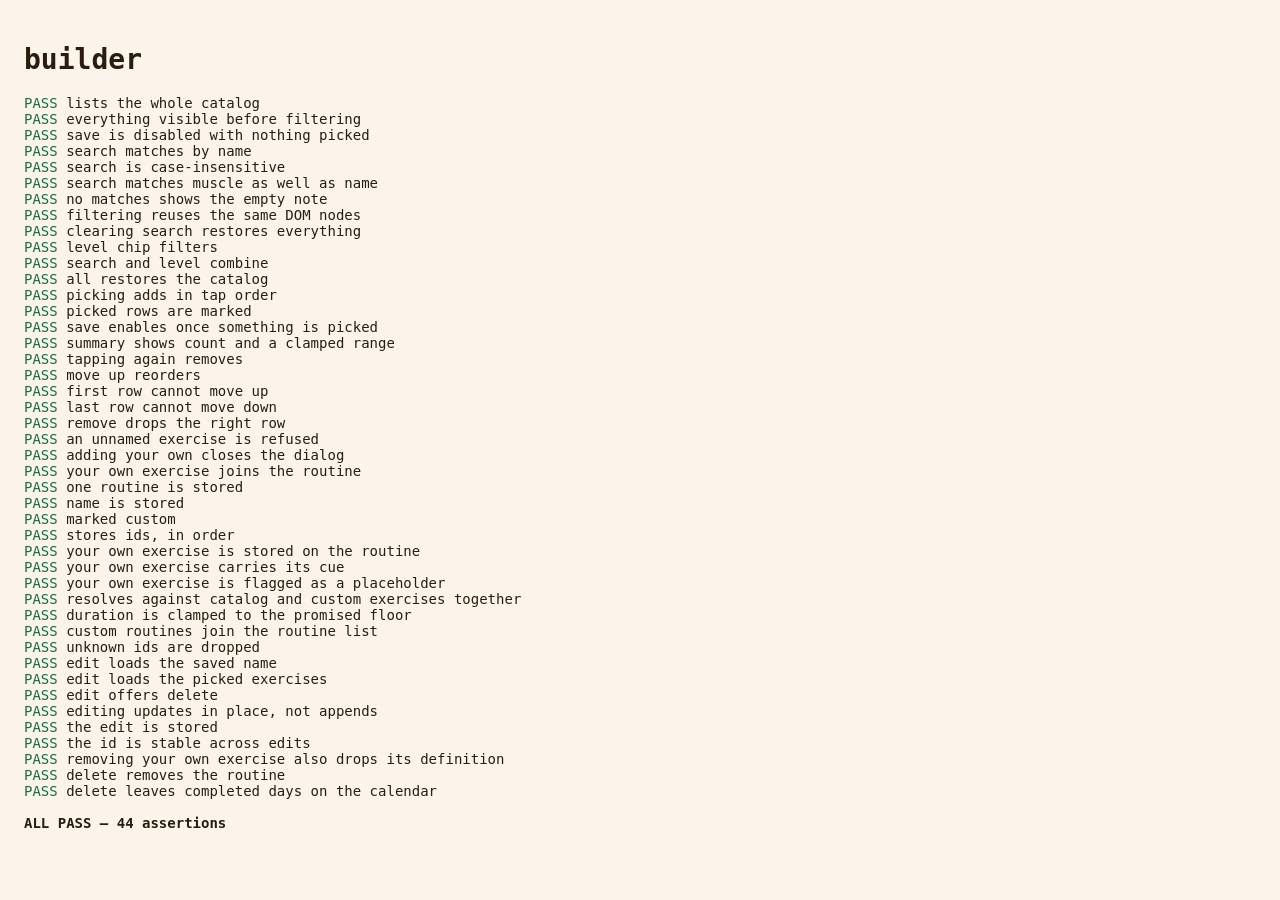
==== tests/builder.test.html @ 9b07cc27 "Build your own routine Search by name, or browse the list and pick — two ways in, because two kinds " ====
<!DOCTYPE html>
<html lang="en" data-theme="omnia">
<head>
<meta charset="utf-8">
<title>Omnia — builder tests</title>
<link rel="stylesheet" href="../app/assets/css/omnia.css">
<style>
  body { font: 14px ui-monospace, monospace; padding: 1.5rem; }
  .pass::before { content: "PASS  "; color: #1f6a42; }
  .fail::before { content: "FAIL  "; color: #8f2010; }
  .fail { color: #8f2010; }
  #summary { margin: 1rem 0 2rem; font-weight: 600; }
  #view { display: none; }        /* driven, not looked at */
</style>
</head>
<body>
<h1>builder</h1>
<div id="out"></div>
<div id="summary">running…</div>

<div id="view"></div>

<script type="module">
/*
  Drives the real builder against a fake catalog: clicks rows, types in the
  search box, adds a user-defined exercise, saves, and checks what landed in
  storage.

  The catalog is fabricated rather than fetched so the assertions are exact,
  and every exercise is a placeholder so no test run hits the image CDN.
*/

localStorage.removeItem('omnia.v1');

const results = [];
const ok = (name, condition, detail = '') => results.push({ name, condition, detail });

const store = await import('../app/assets/js/store.js');
const { renderBuilder } = await import('../app/assets/js/builder.js');
const { resolveRoutine, allRoutines } = await import('../app/assets/js/catalog.js');

/* ── Fixture ────────────────────────────────────────────────────────── */

const raw = [
  { id: 'Crunches',      name: 'Crunches',       level: 'beginner',     primary: ['abs'] },
  { id: 'Plank',         name: 'Plank',          level: 'beginner',     primary: ['abs'] },
  { id: 'Russian_Twist', name: 'Russian Twist',  level: 'intermediate', primary: ['abs'] },
  { id: 'Hanging_Pike',  name: 'Hanging Pike',   level: 'expert',       primary: ['abs'] },
  { id: 'Superman',      name: 'Superman',       level: 'beginner',     primary: ['lower back'] },
];

const exercises = raw.map((e) => ({
  ...e, images: [], instructions: [], placeholder: true,
  search: [e.name, e.level, ...e.primary].join(' ').toLowerCase(),
}));

const catalog = { exercises, byId: new Map(exercises.map((e) => [e.id, e])), builtin: [] };

const view = document.getElementById('view');
const $ = (sel) => view.querySelector(sel);
const rows = () => [...view.querySelectorAll('[data-add]')];
const visible = () => rows().filter((r) => !r.hidden);
const picked = () => [...view.querySelectorAll('.picked-row__name')].map((n) => n.textContent);

const type = (input, value) => {
  input.value = value;
  input.dispatchEvent(new Event('input', { bubbles: true }));
};

renderBuilder(view, catalog, null);

/* ── Browsing ───────────────────────────────────────────────────────── */

ok('lists the whole catalog', rows().length === 5, `${rows().length}`);
ok('everything visible before filtering', visible().length === 5, `${visible().length}`);
ok('save is disabled with nothing picked', $('#save').disabled === true);

/* ── Search ─────────────────────────────────────────────────────────── */

type($('#search'), 'plank');
ok('search matches by name', visible().length === 1 && visible()[0].dataset.add === 'Plank',
   visible().map((r) => r.dataset.add).join(','));

type($('#search'), 'PLANK');
ok('search is case-insensitive', visible().length === 1);

type($('#search'), 'lower back');
ok('search matches muscle as well as name',
   visible().length === 1 && visible()[0].dataset.add === 'Superman',
   visible().map((r) => r.dataset.add).join(','));

type($('#search'), 'zzzz');
ok('no matches shows the empty note', visible().length === 0 && $('#catalog-empty').hidden === false);

/* Filtering must hide rows, never rebuild them — rebuilding would tear down
   and re-create every <img>, which flickers on each keystroke. */
const firstRow = rows()[0];
type($('#search'), '');
ok('filtering reuses the same DOM nodes', rows()[0] === firstRow);
ok('clearing search restores everything', visible().length === 5);

/* ── Level chips ────────────────────────────────────────────────────── */

view.querySelector('[data-level="beginner"]').click();
ok('level chip filters', visible().length === 3, `${visible().length}`);

type($('#search'), 'plank');
ok('search and level combine', visible().length === 1 && visible()[0].dataset.add === 'Plank');

type($('#search'), '');
view.querySelector('[data-level="all"]').click();
ok('all restores the catalog', visible().length === 5);

/* ── Picking ────────────────────────────────────────────────────────── */

rows().find((r) => r.dataset.add === 'Plank').click();
rows().find((r) => r.dataset.add === 'Crunches').click();

ok('picking adds in tap order',
   JSON.stringify(picked()) === JSON.stringify(['Plank', 'Crunches']), picked().join(','));
ok('picked rows are marked',
   rows().find((r) => r.dataset.add === 'Plank').classList.contains('is-picked'));
ok('save enables once something is picked', $('#save').disabled === false);
ok('summary shows count and a clamped range',
   /2 exercises · 5–5 min/.test($('#summary').textContent), $('#summary').textContent);

rows().find((r) => r.dataset.add === 'Plank').click();
ok('tapping again removes',
   JSON.stringify(picked()) === JSON.stringify(['Crunches']), picked().join(','));
rows().find((r) => r.dataset.add === 'Plank').click();

/* ── Reordering ─────────────────────────────────────────────────────── */

view.querySelector('[data-move="1"][data-delta="-1"]').click();
ok('move up reorders',
   JSON.stringify(picked()) === JSON.stringify(['Plank', 'Crunches']), picked().join(','));

ok('first row cannot move up',
   view.querySelector('[data-move="0"][data-delta="-1"]').disabled === true);
ok('last row cannot move down',
   view.querySelector('[data-move="1"][data-delta="1"]').disabled === true);

view.querySelector('[data-remove="0"]').click();
ok('remove drops the right row',
   JSON.stringify(picked()) === JSON.stringify(['Crunches']), picked().join(','));

/* ── Your own exercise ──────────────────────────────────────────────── */

$('#add-own').click();
$('#own-name').value = '';
$('#own-save').click();
ok('an unnamed exercise is refused', $('#own-dialog').open === true);

$('#own-name').value = 'Dead Hang Tuck';
$('#own-cue').value = 'Knees to chest, slow.';
$('#own-save').click();

ok('adding your own closes the dialog', $('#own-dialog').open === false);
ok('your own exercise joins the routine',
   JSON.stringify(picked()) === JSON.stringify(['Crunches', 'Dead Hang Tuck']),
   picked().join(','));

/* ── Saving ─────────────────────────────────────────────────────────── */

type($('#routine-name'), 'Morning core');
$('#save').click();

const saved = store.getCustomRoutines();
ok('one routine is stored', saved.length === 1, `${saved.length}`);

const routine = saved[0];
ok('name is stored', routine.name === 'Morning core', routine.name);
ok('marked custom', routine.custom === true);
ok('stores ids, in order',
   routine.exercises.length === 2 && routine.exercises[0] === 'Crunches',
   JSON.stringify(routine.exercises));
ok('your own exercise is stored on the routine',
   routine.customExercises.length === 1 &&
   routine.customExercises[0].name === 'Dead Hang Tuck',
   JSON.stringify(routine.customExercises));
ok('your own exercise carries its cue',
   routine.customExercises[0].instructions[0] === 'Knees to chest, slow.');
ok('your own exercise is flagged as a placeholder',
   routine.customExercises[0].placeholder === true);

/* ── Resolution ─────────────────────────────────────────────────────── */

{
  const resolved = resolveRoutine(catalog.byId, routine);
  ok('resolves against catalog and custom exercises together',
     resolved.exercises.length === 2 &&
     resolved.exercises[0].name === 'Crunches' &&
     resolved.exercises[1].name === 'Dead Hang Tuck',
     resolved.exercises.map((e) => e.name).join(','));

  ok('duration is clamped to the promised floor',
     resolved.duration.low === 5 && resolved.duration.high === 5,
     JSON.stringify(resolved.duration));

  const merged = allRoutines(catalog);
  ok('custom routines join the routine list', merged.length === 1 && merged[0].custom === true);
}

/* Ids referencing a movement that no longer exists must be dropped, not
   rendered as a hole — a catalog rebuild can remove one under a saved
   routine's feet. */
{
  const stale = { ...routine, exercises: ['Crunches', 'No_Such_Exercise'] };
  const resolved = resolveRoutine(catalog.byId, stale);
  ok('unknown ids are dropped', resolved.exercises.length === 1,
     resolved.exercises.map((e) => e.name).join(','));
}

/* ── Editing ────────────────────────────────────────────────────────── */

{
  renderBuilder(view, catalog, routine.id);
  ok('edit loads the saved name', $('#routine-name').value === 'Morning core');
  ok('edit loads the picked exercises',
     JSON.stringify(picked()) === JSON.stringify(['Crunches', 'Dead Hang Tuck']),
     picked().join(','));
  ok('edit offers delete', $('#delete') !== null);

  rows().find((r) => r.dataset.add === 'Superman').click();
  $('#save').click();

  const after = store.getCustomRoutines();
  ok('editing updates in place, not appends', after.length === 1, `${after.length}`);
  ok('the edit is stored', after[0].exercises.length === 3, JSON.stringify(after[0].exercises));
  ok('the id is stable across edits', after[0].id === routine.id);
}

/* Removing a custom exercise must not leave it stored — otherwise it comes
   back the next time the routine is edited. */
{
  renderBuilder(view, catalog, routine.id);
  const ownIndex = picked().indexOf('Dead Hang Tuck');
  view.querySelector(`[data-remove="${ownIndex}"]`).click();
  $('#save').click();

  const after = store.getCustomRoutines()[0];
  ok('removing your own exercise also drops its definition',
     after.customExercises.length === 0, JSON.stringify(after.customExercises));
}

/* ── Deleting ───────────────────────────────────────────────────────── */

{
  const id = store.getCustomRoutines()[0].id;
  store.addSession({
    routineId: id, status: 'completed', intervalSeconds: 30,
    continuous: false, exercisesDone: 3, startedAt: new Date().toISOString(),
  });

  store.deleteCustomRoutine(id);
  ok('delete removes the routine', store.getCustomRoutines().length === 0);
  /* Deleting a routine must not repaint the calendar — those were days the
     user actually trained. */
  ok('delete leaves completed days on the calendar',
     store.dayStatus(store.localDate()) === 'green', store.dayStatus(store.localDate()));
}

/* ── Report ─────────────────────────────────────────────────────────── */

localStorage.removeItem('omnia.v1');

document.getElementById('out').innerHTML = results
  .map((r) => `<div class="${r.condition ? 'pass' : 'fail'}">${r.name}${
    r.condition ? '' : ` — got ${r.detail}`}</div>`)
  .join('');

const failed = results.filter((r) => !r.condition).length;
document.getElementById('summary').textContent =
  failed === 0 ? `ALL PASS — ${results.length} assertions`
               : `${failed} FAILED of ${results.length}`;
</script>
</body>
</html>
---- app/assets/css/omnia.css ----
/* ═══════════════════════════════════════════════════════════════════════
   Omnia
   Ported from Body-Shop's palette, which follows Dmitry Glukhovsky's site:
   a light serif wordmark on warm cream, brick accent, hairline rules, and
   small uppercase labels with wide tracking.

   Structure
     1. Themes            5. Rail & tabbar
     2. Primitives        6. Routines
     3. Shell             7. Player
     4. Typography        8. Calendar
   ═══════════════════════════════════════════════════════════════════════ */

/* ─── 1. Themes ─────────────────────────────────────────────────────────
   daisyUI 5 reads these variables, so defining them here is a complete
   theme — themes.css is not needed and is not loaded. */

[data-theme="omnia"] {
  color-scheme: light;

  --color-base-100: #f4ece0;      /* the one raised step: panels, inputs */
  --color-base-200: #faf4eb;      /* ground — warm cream */
  --color-base-300: #e4d9c9;      /* hairlines */
  --color-base-content: #2a1c0e;  /* dark warm brown */

  --color-primary: #a34a38;
  --color-primary-content: #faf4eb;
  --color-secondary: #7d6d5b;     /* warm grey — secondary text, structure */
  --color-secondary-content: #faf4eb;
  --color-accent: #8f3a29;        /* deepened brick, legible at body size */
  --color-accent-content: #faf4eb;
  --color-neutral: #e4d9c9;
  --color-neutral-content: #2a1c0e;

  --color-info: #7d6d5b;
  --color-info-content: #faf4eb;
  --color-success: #1f6a42;
  --color-success-content: #faf4eb;
  --color-warning: #9a6212;
  --color-warning-content: #faf4eb;
  --color-error: #8f2010;
  --color-error-content: #faf4eb;

  /* Calendar states. Pastel on purpose, and deliberately NOT the semantic
     colours above — those are tuned for contrast against a button, and at
     that saturation a month grid reads as an alarm. */
  --pastel-green: #b9d8bf;
  --pastel-green-ink: #1f5136;
  --pastel-yellow: #f0dda6;
  --pastel-yellow-ink: #6b4c12;
  --pastel-red: #efc0b4;
  --pastel-red-ink: #7d2b1a;
  --pastel-none: #ece4d8;

  /* The red the clock turns for the last five seconds. */
  --clock-urgent: #a3251a;

  --radius-selector: 0.35rem;
  --radius-field: 0.35rem;
  --radius-box: 0.5rem;
  --size-selector: 0.25rem;
  --size-field: 0.25rem;
  --border: 1px;
  --depth: 0;
  --noise: 0;
}

[data-theme="omnia-dark"] {
  color-scheme: dark;

  --color-base-100: #141922;
  --color-base-200: #0d1014;
  --color-base-300: #242b36;
  --color-base-content: #ede6db;

  --color-primary: #a34a38;
  --color-primary-content: #ede6db;
  --color-secondary: #7e8ca0;     /* cold slate */
  --color-secondary-content: #0d1014;
  --color-accent: #d97a63;        /* lifted brick */
  --color-accent-content: #0d1014;
  --color-neutral: #242b36;
  --color-neutral-content: #ede6db;

  --color-info: #7e8ca0;
  --color-info-content: #0d1014;
  --color-success: #5fd98a;
  --color-success-content: #0d1014;
  --color-warning: #f2a03f;
  --color-warning-content: #0d1014;
  --color-error: #f2745f;
  --color-error-content: #0d1014;

  /* Muted rather than lightened: the same pastels at full value glow on a
     near-black ground and pull the eye off the day numbers. */
  --pastel-green: #2e5b42;
  --pastel-green-ink: #bfe6cd;
  --pastel-yellow: #6b5526;
  --pastel-yellow-ink: #f3dfae;
  --pastel-red: #6d3227;
  --pastel-red-ink: #f2c4b8;
  --pastel-none: #1b212b;

  --clock-urgent: #f2745f;

  --radius-selector: 0.35rem;
  --radius-field: 0.35rem;
  --radius-box: 0.5rem;
  --size-selector: 0.25rem;
  --size-field: 0.25rem;
  --border: 1px;
  --depth: 0;
  --noise: 0;
}

/* ─── 2. Primitives ─────────────────────────────────────────────────── */

* { box-sizing: border-box; }

html { -webkit-text-size-adjust: 100%; }

body {
  margin: 0;
  min-height: 100dvh;               /* not 100vh — see CLAUDE.md, iOS Safari */
  background: var(--color-base-200);
  color: var(--color-base-content);
  font-family: "IBM Plex Sans", system-ui, -apple-system, sans-serif;
  font-size: 16px;                  /* < 16px makes iOS zoom on focus */
  line-height: 1.55;
  -webkit-font-smoothing: antialiased;
  overscroll-behavior-y: none;      /* no pull-to-refresh mid-plank */
}

img { max-width: 100%; height: auto; display: block; }

a { color: inherit; text-decoration: none; }

button, input, select { font: inherit; color: inherit; }

:focus-visible {
  outline: 2px solid var(--color-accent);
  outline-offset: 2px;
  border-radius: 2px;
}

.sr-only {
  position: absolute; width: 1px; height: 1px;
  padding: 0; margin: -1px; overflow: hidden;
  clip: rect(0 0 0 0); white-space: nowrap; border: 0;
}

.skip-link {
  position: absolute; left: 0.5rem; top: -3rem; z-index: 100;
  padding: 0.5rem 0.9rem;
  background: var(--color-base-100);
  border: 1px solid var(--color-base-300);
  transition: top 0.15s;
}
.skip-link:focus { top: 0.5rem; }

.loading { color: var(--color-secondary); padding: 2rem 0; }

/* Every interactive target clears 44px. Mobile is the primary surface here,
   not an adaptation, so this is a floor rather than a nicety. */
button, .rail__link, .tabbar__link, .routine-card, .cal__day {
  min-height: 44px;
}

/* ─── 3. Shell ──────────────────────────────────────────────────────── */

.app-shell {
  display: flex;
  flex-direction: column;
  min-height: 100dvh;
  max-width: 78rem;
  margin: 0 auto;
  /* Margins stay quiet — narrow gutters, nothing living in them. */
  padding:
    env(safe-area-inset-top) calc(1.25rem + env(safe-area-inset-right))
    0 calc(1.25rem + env(safe-area-inset-left));
}

.site-head { padding-top: 1.5rem; flex: none; }

.site-head__bar {
  display: flex;
  align-items: center;
  justify-content: space-between;
  gap: 1rem;
}

.theme-toggle {
  background: none;
  border: 1px solid color-mix(in srgb, var(--color-base-content) 18%, transparent);
  border-radius: 999px;
  width: 44px; height: 44px;
  cursor: pointer;
  color: var(--color-secondary);
  font-size: 1.1rem;
  line-height: 1;
  transition: color 0.15s, border-color 0.15s;
}
.theme-toggle:hover { color: var(--color-accent); border-color: var(--color-accent); }

/* The signature: a light serif at a viewport size with negative tracking. */
.wordmark {
  font-family: "Noto Serif", Georgia, serif;
  font-weight: 300;
  font-size: clamp(3rem, 13vw, 8.5rem);
  letter-spacing: -0.03em;
  line-height: 1.02;
  margin: 0.4rem 0 0;
  text-align: center;
}

.hero {
  margin: 1.1rem 0 0;
  border-top: 1px solid color-mix(in srgb, var(--color-base-content) 12%, transparent);
  border-bottom: 1px solid color-mix(in srgb, var(--color-base-content) 12%, transparent);
  padding: 0.9rem 0;
}
.hero img {
  width: 100%;
  max-height: 28vh;
  object-fit: cover;
  border-radius: var(--radius-box);
}

/* The artwork carries its own cream ground, which lands as a slab of light on
   a near-black page. Knocking it back keeps it part of the page rather than a
   window cut into it. */
[data-theme="omnia-dark"] .hero img { filter: brightness(0.8) saturate(0.9); }

.app-body {
  flex: 1 1 auto;
  display: grid;
  grid-template-columns: 1fr;
  gap: 1.5rem;
  padding: 1.5rem 0 0;
}

.view { min-width: 0; outline: none; }

.site-foot {
  flex: none;
  margin-top: 2.5rem;
  padding: 1rem 0 calc(1rem + env(safe-area-inset-bottom));
  border-top: 1px solid color-mix(in srgb, var(--color-base-content) 12%, transparent);
  color: var(--color-secondary);
  font-size: 0.78rem;
  letter-spacing: 0.02em;
}
.site-foot p { margin: 0; }

/* Phones get a tab bar, so the footer must clear it. */
@media (width < 60rem) {
  .site-foot { padding-bottom: calc(5.25rem + env(safe-area-inset-bottom)); }
}

@media (width >= 60rem) {
  .app-body { grid-template-columns: 12rem 1fr; gap: 2.5rem; }
  .site-head { padding-top: 2.25rem; }
}

/* Workout mode: the masthead and the rail step aside. Ten minutes of core
   work does not need a wordmark on screen, and on a phone the clock is
   worth every pixel it can get. */
body.is-playing .site-head,
body.is-playing .rail,
body.is-playing .tabbar,
body.is-playing .site-foot { display: none; }

body.is-playing .app-body { grid-template-columns: 1fr; padding-top: 0; }
body.is-playing .app-shell { padding-top: env(safe-area-inset-top); }

/* ─── 4. Typography ─────────────────────────────────────────────────── */

.type-label {
  font-size: 0.68rem;
  letter-spacing: 0.16em;
  text-transform: uppercase;
  color: var(--color-secondary);
  margin: 0;
  font-weight: 500;
}

.type-display {
  font-family: "Noto Serif", Georgia, serif;
  font-weight: 300;
  letter-spacing: -0.02em;
  line-height: 1.08;
  margin: 0;
}

.type-mono {
  font-family: "IBM Plex Mono", ui-monospace, monospace;
  font-variant-numeric: tabular-nums;
}

.type-quiet { color: var(--color-secondary); font-size: 0.82rem; }

.section-head {
  display: flex;
  align-items: baseline;
  justify-content: space-between;
  gap: 1rem;
  margin-bottom: 1.25rem;
  padding-bottom: 0.6rem;
  border-bottom: 1px solid color-mix(in srgb, var(--color-base-content) 12%, transparent);
}
.section-head h2 { font-size: clamp(1.5rem, 5vw, 2.1rem); }

/* ─── 5. Rail & tabbar ──────────────────────────────────────────────── */

.rail { display: none; }

@media (width >= 60rem) {
  .rail {
    display: flex;
    flex-direction: column;
    gap: 0.15rem;
    position: sticky;
    top: 1.25rem;
    align-self: start;
  }
  .rail__link {
    display: flex;
    align-items: baseline;
    gap: 0.6rem;
    padding: 0.55rem 0;
    border-bottom: 1px solid color-mix(in srgb, var(--color-base-content) 10%, transparent);
    color: var(--color-secondary);
    transition: color 0.15s;
  }
  .rail__link:hover { color: var(--color-base-content); }
  .rail__link.is-active { color: var(--color-accent); }
  .rail__num {
    font-family: "IBM Plex Mono", monospace;
    font-size: 0.7rem;
    letter-spacing: 0.08em;
  }
  .rail__label { font-size: 0.95rem; }
}

.tabbar {
  position: fixed;
  left: 0; right: 0; bottom: 0;
  z-index: 40;
  display: flex;
  background: color-mix(in srgb, var(--color-base-100) 92%, transparent);
  backdrop-filter: blur(12px);
  border-top: 1px solid color-mix(in srgb, var(--color-base-content) 12%, transparent);
  padding-bottom: env(safe-area-inset-bottom);
}
.tabbar__link {
  flex: 1;
  display: flex;
  flex-direction: column;
  align-items: center;
  justify-content: center;
  gap: 0.2rem;
  padding: 0.55rem 0.5rem;
  color: var(--color-secondary);
  font-size: 0.68rem;
  letter-spacing: 0.06em;
  text-transform: uppercase;
}
.tabbar__link.is-active { color: var(--color-accent); }
.tabbar__icon { width: 22px; height: 22px; }

@media (width >= 60rem) { .tabbar { display: none; } }

/* ─── 6. Routines ───────────────────────────────────────────────────── */

.routine-grid {
  display: grid;
  gap: 0.75rem;
  grid-template-columns: 1fr;
}
@media (width >= 40rem) {
  .routine-grid { grid-template-columns: repeat(2, 1fr); }
}
@media (width >= 75rem) {
  .routine-grid { grid-template-columns: repeat(3, 1fr); }
}

.routine-card {
  display: flex;
  flex-direction: column;
  gap: 0.3rem;
  width: 100%;
  text-align: left;
  padding: 1rem 1.1rem;
  background: var(--color-base-100);
  border: 1px solid color-mix(in srgb, var(--color-base-content) 12%, transparent);
  border-radius: var(--radius-box);
  cursor: pointer;
  transition: border-color 0.15s, transform 0.15s;
}
.routine-card:hover { border-color: var(--color-accent); }
.routine-card:active { transform: scale(0.99); }

.routine-card__top {
  display: flex; align-items: baseline; justify-content: space-between; gap: 0.75rem;
}
.routine-card__name {
  font-family: "Noto Serif", Georgia, serif;
  font-weight: 400;
  font-size: 1.35rem;
  letter-spacing: -0.01em;
}
.routine-card__meta {
  display: flex; gap: 0.5rem; align-items: center;
  color: var(--color-secondary); font-size: 0.78rem;
}
.routine-card__dot {
  width: 7px; height: 7px; border-radius: 999px;
  background: var(--pastel-green);
  box-shadow: 0 0 0 1px color-mix(in srgb, var(--pastel-green-ink) 45%, transparent);
}

.preview-layout {
  display: grid;
  grid-template-columns: 1fr;
  gap: 1.5rem;
  align-items: start;
}
@media (width >= 64rem) {
  /* The stopwatch sits beside the routine, and stays put while the list
     scrolls — it is the thing being previewed as much as the exercises are. */
  .preview-layout { grid-template-columns: minmax(0, 1fr) 20rem; gap: 2.5rem; }
  .preview-aside { position: sticky; top: 1.25rem; }
}

.ex-list { list-style: none; margin: 0; padding: 0; }

.ex-row {
  display: grid;
  grid-template-columns: 2rem 4.5rem 1fr;
  align-items: center;
  gap: 0.85rem;
  padding: 0.6rem 0;
  border-bottom: 1px solid color-mix(in srgb, var(--color-base-content) 10%, transparent);
}
.ex-row__num {
  font-family: "IBM Plex Mono", monospace;
  font-size: 0.72rem;
  color: var(--color-secondary);
}
.ex-row__thumb {
  width: 4.5rem; height: 3.4rem;
  object-fit: cover;
  border-radius: var(--radius-field);
  background: var(--color-base-100);
  border: 1px solid color-mix(in srgb, var(--color-base-content) 10%, transparent);
}
.ex-row__name { font-size: 0.95rem; }
.ex-row__sub { color: var(--color-secondary); font-size: 0.75rem; }

.panel {
  background: var(--color-base-100);
  border: 1px solid color-mix(in srgb, var(--color-base-content) 12%, transparent);
  border-radius: var(--radius-box);
  padding: 1.25rem;
}

.opt-row {
  display: flex; align-items: center; justify-content: space-between;
  gap: 1rem; padding: 0.7rem 0;
  border-top: 1px solid color-mix(in srgb, var(--color-base-content) 10%, transparent);
}

.seg {
  display: inline-flex;
  border: 1px solid color-mix(in srgb, var(--color-base-content) 20%, transparent);
  border-radius: var(--radius-field);
  overflow: hidden;
}
.seg button {
  background: none; border: 0; cursor: pointer;
  padding: 0.5rem 0.9rem;
  font-family: "IBM Plex Mono", monospace;
  font-size: 0.82rem;
  color: var(--color-secondary);
  transition: background 0.15s, color 0.15s;
}
.seg button[aria-pressed="true"] {
  background: var(--color-accent);
  color: var(--color-accent-content);
}

.btn-omnia {
  display: inline-flex; align-items: center; justify-content: center;
  gap: 0.5rem;
  width: 100%;
  padding: 0.85rem 1.25rem;
  background: var(--color-accent);
  color: var(--color-accent-content);
  border: 1px solid var(--color-accent);
  border-radius: var(--radius-field);
  cursor: pointer;
  font-size: 0.95rem;
  letter-spacing: 0.03em;
  transition: filter 0.15s, transform 0.1s;
}
.btn-omnia:hover { filter: brightness(1.08); }
.btn-omnia:active { transform: scale(0.99); }

.btn-ghost {
  background: none;
  color: var(--color-secondary);
  border: 1px solid color-mix(in srgb, var(--color-base-content) 20%, transparent);
}
.btn-ghost:hover { color: var(--color-base-content); border-color: var(--color-base-content); }

.back-link {
  display: inline-flex; align-items: center; gap: 0.4rem;
  color: var(--color-secondary); font-size: 0.8rem;
  margin-bottom: 0.75rem;
}
.back-link:hover { color: var(--color-accent); }

/* Drawn stand-in for movements the database has no photograph of. Reads as
   deliberate rather than broken, which a missing-image icon never does. */
.ph-card {
  display: flex; align-items: center; justify-content: center;
  background:
    repeating-linear-gradient(
      45deg,
      transparent 0 6px,
      color-mix(in srgb, var(--color-base-content) 6%, transparent) 6px 12px
    );
  color: var(--color-secondary);
  font-family: "IBM Plex Mono", monospace;
  font-size: 0.6rem;
  letter-spacing: 0.05em;
  text-align: center;
  border: 1px dashed color-mix(in srgb, var(--color-base-content) 25%, transparent);
  border-radius: var(--radius-field);
}

/* ─── 6b. Builder ───────────────────────────────────────────────────── */

.field {
  width: 100%;
  padding: 0.7rem 0.85rem;
  background: var(--color-base-100);
  border: 1px solid color-mix(in srgb, var(--color-base-content) 18%, transparent);
  border-radius: var(--radius-field);
  font-size: 1rem;                  /* < 16px makes iOS zoom the page on focus */
}
.field:focus { outline: 2px solid var(--color-accent); outline-offset: 1px; }

.field--name {
  font-family: "Noto Serif", Georgia, serif;
  font-size: clamp(1.25rem, 5vw, 1.75rem);
  font-weight: 300;
  margin-bottom: 1.25rem;
}

.search { position: relative; }
.search .field { padding-right: 2.75rem; }
.search__clear {
  position: absolute;
  right: 0.35rem; top: 50%;
  transform: translateY(-50%);
  width: 2rem; height: 2rem;
  min-height: 2rem;
  border: 0; border-radius: 999px;
  background: none;
  color: var(--color-secondary);
  cursor: pointer;
}
.search__clear:hover { color: var(--color-accent); }

.build-tools { display: grid; gap: 0.6rem; }

.chips { display: flex; flex-wrap: wrap; gap: 0.35rem; }
.chip {
  padding: 0.4rem 0.75rem;
  min-height: 36px;
  border-radius: 999px;
  border: 1px solid color-mix(in srgb, var(--color-base-content) 18%, transparent);
  background: none;
  color: var(--color-secondary);
  font-size: 0.72rem;
  letter-spacing: 0.06em;
  text-transform: uppercase;
  cursor: pointer;
}
.chip[aria-pressed="true"] {
  background: var(--color-accent);
  border-color: var(--color-accent);
  color: var(--color-accent-content);
}

.build-count { margin: 0.75rem 0 0.25rem; }

.build-layout { display: grid; grid-template-columns: 1fr; gap: 1.5rem; align-items: start; }
@media (width >= 64rem) {
  .build-layout { grid-template-columns: minmax(0, 1fr) 20rem; gap: 2.5rem; }
  /* The picked list stays in view while the catalog scrolls — on desktop the
     catalog is long enough that an unpinned summary scrolls out of reach. */
  .build-aside { position: sticky; top: 1.25rem; }
}

/* Catalog rows in pick mode: thumbnail, name, and a target on the right. */
.ex-row--pick {
  grid-template-columns: 4.5rem 1fr 1.75rem;
  cursor: pointer;
  border-radius: var(--radius-field);
  padding-left: 0.4rem;
  padding-right: 0.4rem;
}
.ex-row--pick:hover { background: color-mix(in srgb, var(--color-base-content) 4%, transparent); }

.ex-row__pick {
  width: 1.5rem; height: 1.5rem;
  border-radius: 999px;
  border: 1px solid color-mix(in srgb, var(--color-base-content) 25%, transparent);
  display: grid; place-items: center;
  justify-self: end;
}
.ex-row__pick::after { content: "+"; font-size: 0.9rem; color: var(--color-secondary); }

.ex-row--pick.is-picked .ex-row__pick {
  background: var(--color-accent);
  border-color: var(--color-accent);
}
.ex-row--pick.is-picked .ex-row__pick::after {
  content: "✓";
  color: var(--color-accent-content);
  font-size: 0.75rem;
}

.picked-list { list-style: none; margin: 0; padding: 0; display: grid; gap: 0.3rem; }

.picked-row {
  display: grid;
  grid-template-columns: 1.6rem 1fr auto;
  align-items: center;
  gap: 0.5rem;
  padding: 0.3rem 0;
  border-bottom: 1px solid color-mix(in srgb, var(--color-base-content) 8%, transparent);
}
.picked-row__num {
  font-family: "IBM Plex Mono", monospace;
  font-size: 0.68rem;
  color: var(--color-secondary);
}
.picked-row__name {
  font-size: 0.86rem;
  overflow: hidden; text-overflow: ellipsis; white-space: nowrap;
}
.picked-row__actions { display: flex; gap: 0.15rem; }

/* Compact by necessity — three controls per row inside a 20rem column. The
   44px rule is relaxed only here, and the row itself stays tall enough that
   the buttons are not adjacent to anything destructive by accident. */
.mini {
  width: 30px; height: 30px;
  min-height: 30px;
  border: 1px solid color-mix(in srgb, var(--color-base-content) 15%, transparent);
  border-radius: var(--radius-selector);
  background: none;
  color: var(--color-secondary);
  cursor: pointer;
  font-size: 0.75rem;
  line-height: 1;
}
.mini:hover { color: var(--color-base-content); border-color: var(--color-base-content); }
.mini[disabled] { opacity: 0.3; cursor: default; }
.mini--remove:hover { color: var(--color-error); border-color: var(--color-error); }

/* Sticky action bar, phones only. Sits directly above the tab bar. */
.build-bar {
  position: fixed;
  left: 0; right: 0;
  bottom: calc(4.1rem + env(safe-area-inset-bottom));
  z-index: 30;
  display: flex;
  align-items: center;
  gap: 0.75rem;
  padding: 0.6rem calc(1.25rem + env(safe-area-inset-right))
           0.6rem calc(1.25rem + env(safe-area-inset-left));
  background: color-mix(in srgb, var(--color-base-100) 94%, transparent);
  backdrop-filter: blur(12px);
  border-top: 1px solid color-mix(in srgb, var(--color-base-content) 12%, transparent);
}
.build-bar__count {
  flex: 1;
  min-width: 0;
  font-size: 0.72rem;
  letter-spacing: 0.04em;
  color: var(--color-secondary);
  overflow: hidden; text-overflow: ellipsis; white-space: nowrap;
}
.build-bar__save { width: auto; flex: none; padding: 0.7rem 1.25rem; }

@media (width >= 64rem) {
  /* Desktop has the aside pinned in view, so the bar would be a duplicate. */
  .build-bar { display: none; }
}
/* The aside's own Save is the redundant one on a phone. */
@media (width < 64rem) {
  .build-aside .panel > #save { display: none; }
}

/* Clear the sticky bar as well as the tab bar. */
@media (width < 60rem) {
  .view:has(.build-bar) { padding-bottom: 3.5rem; }
}

.routine-card--new {
  border-style: dashed;
  justify-content: center;
}
.routine-card--new .routine-card__name { color: var(--color-accent); }

.edit-link { color: var(--color-accent); text-decoration: underline; }

.btn-omnia[disabled] { opacity: 0.45; cursor: default; filter: none; }

/* ─── 7. Player ─────────────────────────────────────────────────────── */

.player {
  display: flex;
  flex-direction: column;
  min-height: calc(100dvh - env(safe-area-inset-top) - env(safe-area-inset-bottom));
  padding-bottom: calc(0.75rem + env(safe-area-inset-bottom));
  /* Nothing in here should be draggable or selectable — a stray text
     selection during a workout is pure friction. */
  user-select: none;
  -webkit-user-select: none;
  -webkit-touch-callout: none;
}

.player__top {
  display: flex; align-items: center; justify-content: space-between;
  gap: 1rem; padding: 0.75rem 0;
  flex: none;
}

.player__progress {
  font-family: "IBM Plex Mono", monospace;
  font-size: 0.75rem;
  letter-spacing: 0.08em;
  color: var(--color-secondary);
}

.player__top-right { display: flex; align-items: center; gap: 0.6rem; }

/* Small round control — mute in the player, and the same shape elsewhere. */
.icon-btn {
  width: 44px; height: 44px;
  display: grid; place-items: center;
  border-radius: 999px;
  border: 1px solid color-mix(in srgb, var(--color-base-content) 18%, transparent);
  background: none;
  color: var(--color-secondary);
  cursor: pointer;
  font-size: 0.95rem;
  line-height: 1;
  transition: color 0.15s, border-color 0.15s;
}
.icon-btn:hover { color: var(--color-accent); border-color: var(--color-accent); }
.icon-btn.is-off {
  color: var(--color-accent);
  border-color: var(--color-accent);
}

.player__bar {
  height: 2px;
  background: color-mix(in srgb, var(--color-base-content) 12%, transparent);
  flex: none;
}
.player__bar span {
  display: block; height: 100%;
  background: var(--color-accent);
  transition: width 0.3s;
}

.player__body {
  flex: 1 1 auto;
  display: grid;
  grid-template-columns: 1fr;
  gap: 1.25rem;
  align-content: center;
  padding: 1.25rem 0;
}
@media (width >= 56rem) {
  /* Clock beside the exercise, as specified. */
  .player__body {
    grid-template-columns: minmax(0, 1fr) minmax(0, 1fr);
    gap: 2.5rem;
    align-items: center;
  }
}

.player__figure { text-align: center; }
.player__img {
  width: 100%;
  max-height: 34vh;
  object-fit: contain;
  border-radius: var(--radius-box);
  background: var(--color-base-100);
}
.player__ph { width: 100%; height: 34vh; }

.player__name {
  font-family: "Noto Serif", Georgia, serif;
  font-weight: 300;
  font-size: clamp(1.5rem, 6vw, 2.6rem);
  letter-spacing: -0.02em;
  line-height: 1.1;
  margin: 0.85rem 0 0;
  text-align: center;
}
.player__next {
  margin: 0.35rem 0 0;
  text-align: center;
  color: var(--color-secondary);
  font-size: 0.78rem;
}

/* The clock. Ring + digits, both driven by the same fraction. */
.clock { display: grid; place-items: center; position: relative; }
.clock__svg {
  width: min(62vw, 17rem);
  height: min(62vw, 17rem);
  transform: rotate(-90deg);        /* 12 o'clock start */
}
.clock__track { fill: none; stroke: color-mix(in srgb, var(--color-base-content) 12%, transparent); }
.clock__arc {
  fill: none;
  stroke: var(--color-accent);
  stroke-linecap: round;
  transition: stroke 0.2s;
}
.clock__face {
  position: absolute;
  display: grid;
  place-items: center;
  text-align: center;
}
.clock__time {
  font-family: "IBM Plex Mono", monospace;
  font-variant-numeric: tabular-nums;   /* without this the digits jitter */
  font-size: clamp(2.75rem, 13vw, 4.5rem);
  font-weight: 500;
  line-height: 1;
  letter-spacing: -0.02em;
  transition: color 0.2s;
}
.clock__state {
  font-family: "IBM Plex Mono", monospace;
  font-size: 0.68rem;
  letter-spacing: 0.16em;
  text-transform: uppercase;
  color: var(--color-secondary);
  margin-top: 0.5rem;
}

/* Final five seconds. Colour alone would be a weak signal, so the ring
   changes with it and the digits pulse. */
.clock.is-urgent .clock__time { color: var(--clock-urgent); }
.clock.is-urgent .clock__arc { stroke: var(--clock-urgent); }
.clock.is-urgent .clock__time { animation: tick 1s steps(1) infinite; }

@keyframes tick {
  0%, 60% { opacity: 1; }
  61%, 100% { opacity: 0.82; }
}

.clock.is-break .clock__arc { stroke: var(--color-secondary); }
.clock.is-break .clock__time { color: var(--color-secondary); }

.player__controls {
  flex: none;
  display: grid;
  grid-template-columns: 1fr 1fr;
  gap: 0.6rem;
}
.player__controls .btn-omnia { padding: 0.9rem 1rem; }

/* "Ready?" — the gate between intervals when continuous is off. It covers
   the clock rather than sitting beside it, because at arm's length on a
   floor the target needs to be unmissable. */
.ready-gate {
  position: absolute;
  inset: 0;
  display: grid;
  place-items: center;
  border-radius: 999px;
  background: color-mix(in srgb, var(--color-base-200) 88%, transparent);
  backdrop-filter: blur(3px);
}
.ready-gate button {
  width: min(52vw, 13rem);
  height: min(52vw, 13rem);
  border-radius: 999px;
  border: 1px solid var(--color-accent);
  background: var(--color-accent);
  color: var(--color-accent-content);
  font-family: "Noto Serif", Georgia, serif;
  font-size: clamp(1.5rem, 7vw, 2.2rem);
  font-weight: 300;
  cursor: pointer;
  transition: transform 0.1s;
}
.ready-gate button:active { transform: scale(0.97); }

.done {
  text-align: center;
  display: grid;
  place-items: center;
  gap: 0.5rem;
  padding: 2rem 0;
}
.done__mark {
  width: 5rem; height: 5rem; border-radius: 999px;
  display: grid; place-items: center;
  background: var(--pastel-green);
  color: var(--pastel-green-ink);
  font-size: 2.25rem;
}

/* Confirm dialogs — quit, and marking a routine complete. */
.sheet {
  border: none;
  padding: 0;
  background: transparent;
  max-width: 26rem;
  width: calc(100% - 2rem);
}
.sheet::backdrop { background: rgb(0 0 0 / 0.45); }
.sheet__inner {
  background: var(--color-base-100);
  border: 1px solid color-mix(in srgb, var(--color-base-content) 15%, transparent);
  border-radius: var(--radius-box);
  padding: 1.5rem;
  text-align: center;
}
.sheet__actions { display: grid; grid-template-columns: 1fr 1fr; gap: 0.6rem; margin-top: 1.25rem; }

/* ─── 8. Calendar ───────────────────────────────────────────────────── */

/* The month label, the grid and the legend share one measure so their edges
   line up rather than each stretching to its own container. */
.cal__head, .cal__legend { max-width: 30rem; }

.cal__head {
  display: flex; align-items: center; justify-content: space-between;
  gap: 1rem; margin-bottom: 0.9rem;
}
.cal__month {
  font-family: "Noto Serif", Georgia, serif;
  font-weight: 300;
  font-size: 1.4rem;
}
.cal__nav { display: flex; gap: 0.4rem; }
.cal__nav button {
  width: 44px; height: 44px;
  border-radius: var(--radius-field);
  border: 1px solid color-mix(in srgb, var(--color-base-content) 18%, transparent);
  background: none; cursor: pointer; color: var(--color-secondary);
}
.cal__nav button:hover { color: var(--color-accent); border-color: var(--color-accent); }
.cal__nav button[disabled] { opacity: 0.35; cursor: default; }

/* Capped: the cells are square, so an uncapped grid on a wide window turns a
   month into seven columns of oversized tiles. */
.cal__grid {
  display: grid;
  grid-template-columns: repeat(7, 1fr);
  gap: 0.3rem;
  max-width: 30rem;
}

.cal__dow {
  text-align: center;
  font-family: "IBM Plex Mono", monospace;
  font-size: 0.62rem;
  letter-spacing: 0.1em;
  color: var(--color-secondary);
  padding-bottom: 0.3rem;
}

.cal__day {
  position: relative;
  aspect-ratio: 1;
  display: grid;
  place-items: center;
  border-radius: var(--radius-field);
  border: 1px solid transparent;
  background: var(--pastel-none);
  color: var(--color-secondary);
  font-family: "IBM Plex Mono", monospace;
  font-size: 0.82rem;
  cursor: pointer;
  padding: 0;
  transition: transform 0.1s;
}
.cal__day:active { transform: scale(0.96); }
.cal__day--pad { visibility: hidden; cursor: default; }
.cal__day--future { opacity: 0.4; cursor: default; }

.cal__day--green  { background: var(--pastel-green);  color: var(--pastel-green-ink); }
.cal__day--yellow { background: var(--pastel-yellow); color: var(--pastel-yellow-ink); }
.cal__day--red    { background: var(--pastel-red);    color: var(--pastel-red-ink); }

.cal__day--today { border-color: var(--color-base-content); font-weight: 600; }
.cal__day.is-selected { outline: 2px solid var(--color-accent); outline-offset: 1px; }

/* Colour is not the only channel. Red/green colourblind users read the glyph;
   everyone else reads the hue and never notices the glyph is there. */
.cal__day::after {
  position: absolute;
  bottom: 2px;
  font-size: 0.5rem;
  line-height: 1;
  opacity: 0.75;
}
.cal__day--green::after  { content: "✓"; }
.cal__day--yellow::after { content: "–"; }
.cal__day--red::after    { content: "·"; }

.cal__legend {
  display: flex; flex-wrap: wrap; gap: 0.9rem;
  margin-top: 1rem; padding-top: 0.85rem;
  border-top: 1px solid color-mix(in srgb, var(--color-base-content) 10%, transparent);
  font-size: 0.72rem;
  color: var(--color-secondary);
}
.cal__legend span { display: inline-flex; align-items: center; gap: 0.35rem; }
.cal__swatch { width: 11px; height: 11px; border-radius: 3px; }

.cal__detail { margin-top: 1.1rem; }

.cal-layout { display: grid; grid-template-columns: 1fr; gap: 1.5rem; align-items: start; }
@media (width >= 64rem) {
  .cal-layout { grid-template-columns: minmax(0, 1fr) 18rem; gap: 2.5rem; }
  .cal-aside { position: sticky; top: 1.25rem; }
}

/* ─── Motion ────────────────────────────────────────────────────────── */

@media (prefers-reduced-motion: reduce) {
  *, *::before, *::after {
    animation-duration: 0.001ms !important;
    animation-iteration-count: 1 !important;
    transition-duration: 0.001ms !important;
  }
}
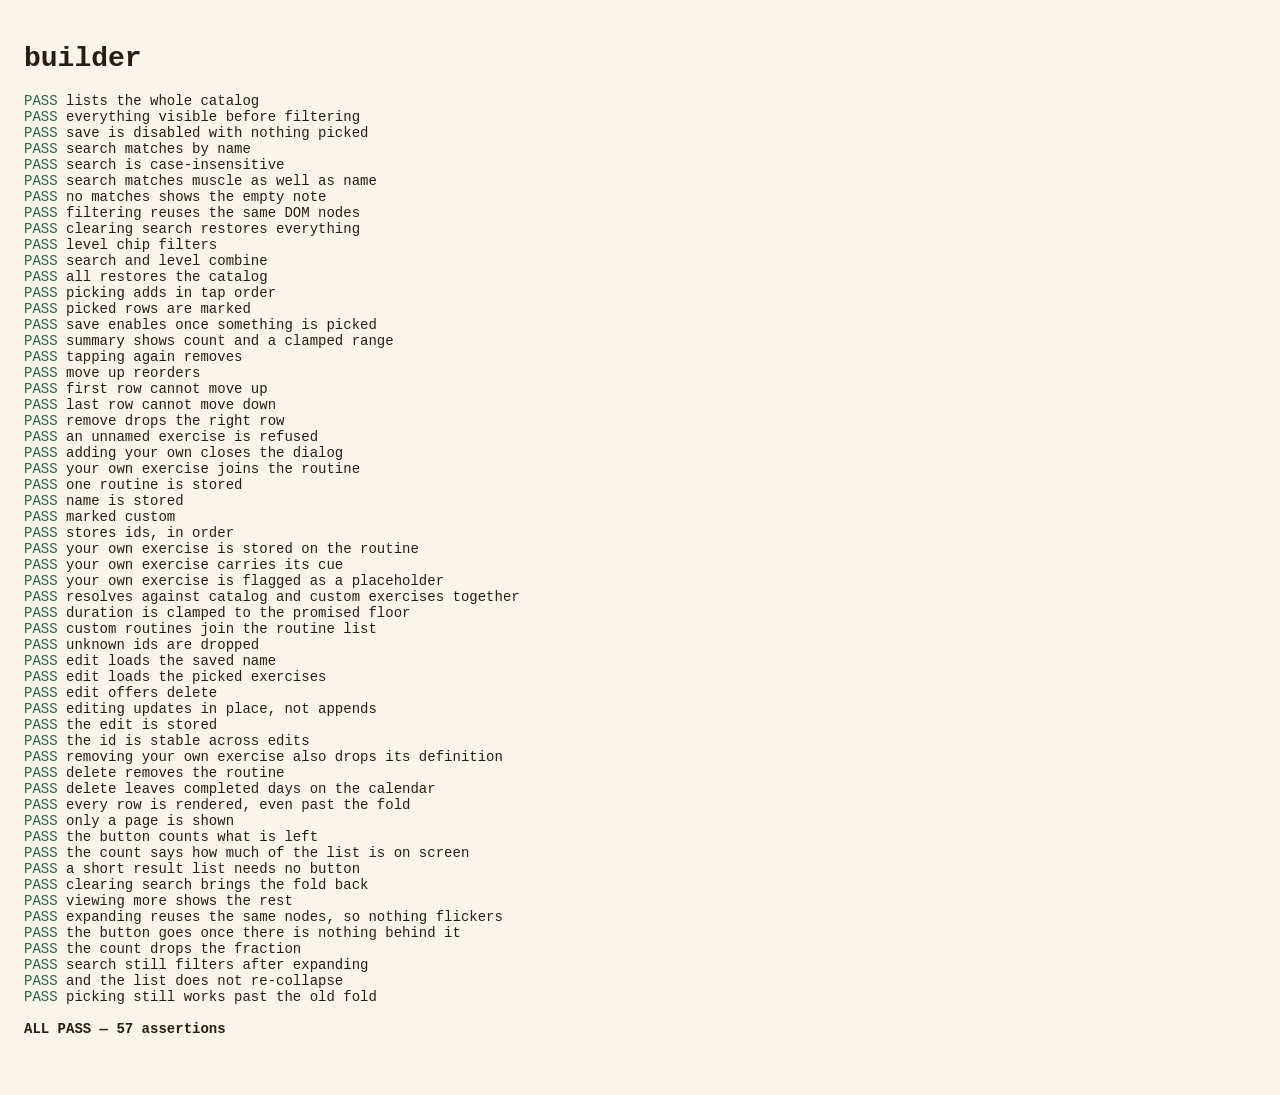
==== commit 46f24723: "Fold the catalog behind "View N more", and let you name an import The builder listed all 43 exercise" ====
--- a/tests/builder.test.html
+++ b/tests/builder.test.html
@@ -260,6 +260,61 @@
      store.dayStatus(store.localDate()) === 'green', store.dayStatus(store.localDate()));
 }
 
+/* ── The long list ──────────────────────────────────────────────────── */
+
+/* The shipped catalog is 43 rows, which put "+ Add your own exercise" a screen
+   and a half below the fold. Rows past the cap are hidden, never un-rendered —
+   same reason as filtering. Needs more rows than the fixture above, so this
+   block brings its own catalog. */
+{
+  const many = Array.from({ length: 20 }, (_, i) => ({
+    id: `Ex_${i}`,
+    name: `Exercise ${i}`,
+    level: i % 2 ? 'beginner' : 'expert',
+    primary: ['abs'],
+    images: [], instructions: [], placeholder: true,
+    search: `exercise ${i} ${i % 2 ? 'beginner' : 'expert'} abs`,
+  }));
+  const big = { exercises: many, byId: new Map(many.map((e) => [e.id, e])), builtin: [] };
+
+  renderBuilder(view, big, null);
+  const more = $('#show-more');
+  const count = () => $('#result-count').textContent.trim();
+
+  ok('every row is rendered, even past the fold', rows().length === 20, `${rows().length}`);
+  ok('only a page is shown', visible().length === 8, `${visible().length}`);
+  ok('the button counts what is left', more.textContent.trim() === 'View 12 more',
+     more.textContent);
+  ok('the count says how much of the list is on screen', count() === '8 of 20 shown', count());
+
+  type($('#search'), 'exercise 19');
+  ok('a short result list needs no button',
+     visible().length === 1 && more.hidden === true, `${visible().length}`);
+
+  type($('#search'), '');
+  ok('clearing search brings the fold back',
+     visible().length === 8 && more.hidden === false, `${visible().length}`);
+
+  const firstRow = rows()[0];
+  more.click();
+
+  ok('viewing more shows the rest', visible().length === 20, `${visible().length}`);
+  ok('expanding reuses the same nodes, so nothing flickers', rows()[0] === firstRow);
+  ok('the button goes once there is nothing behind it', more.hidden === true);
+  ok('the count drops the fraction', count() === '20 shown', count());
+
+  /* Expanding is a decision, not a mode. A later keystroke must not fold the
+     list back up under someone who already asked to see all of it. */
+  type($('#search'), 'exercise 1');
+  ok('search still filters after expanding', visible().length === 11, `${visible().length}`);
+  ok('and the list does not re-collapse', more.hidden === true);
+
+  type($('#search'), '');
+  ok('picking still works past the old fold',
+     (rows().find((r) => r.dataset.add === 'Ex_15').click(), picked().length === 1),
+     picked().join(','));
+}
+
 /* ── Report ─────────────────────────────────────────────────────────── */
 
 localStorage.removeItem('omnia.v1');
--- a/app/assets/css/omnia.css
+++ b/app/assets/css/omnia.css
@@ -187,6 +187,15 @@
   align-items: center;
   justify-content: space-between;
   gap: 1rem;
+}
+
+/* The version rides with the tagline at the same size, and is allowed to drop
+   to its own line on a narrow phone — the two together are wider than a 320px
+   screen has room for beside the theme toggle. `nowrap` keeps the number
+   itself from being the thing that breaks. */
+.site-head__version {
+  white-space: nowrap;
+  opacity: 0.72;
 }
 
 .theme-toggle {
@@ -596,6 +605,10 @@
 
 .build-count { margin: 0.75rem 0 0.25rem; }
 
+/* Sits directly under the last visible row, so it reads as the end of the
+   list rather than a second action competing with "add your own". */
+.build-more { width: 100%; margin-top: 0.75rem; }
+
 .build-layout { display: grid; grid-template-columns: 1fr; gap: 1.5rem; align-items: start; }
 @media (width >= 64rem) {
   .build-layout { grid-template-columns: minmax(0, 1fr) 20rem; gap: 2.5rem; }
@@ -721,12 +734,52 @@
 
 .btn-omnia[disabled] { opacity: 0.45; cursor: default; filter: none; }
 
+/* ─── 6c. Moving figures ────────────────────────────────────────────── */
+
+/* The catalog has no animated files — every movement is two JPEGs, the start
+   and the end of the rep. Alternating them is the demonstration loop.
+
+   The first frame sits in normal flow and sizes the box; the second is laid
+   over it and switched with `steps(1)`, so it cuts rather than crossfades. A
+   crossfade would read as a dissolve between two photographs; a hard cut reads
+   as movement. */
+.frames { position: relative; overflow: hidden; }
+
+.frames img {
+  width: 100%;
+  height: 100%;
+  object-fit: inherit;
+  display: block;
+}
+
+.frames__b {
+  position: absolute;
+  inset: 0;
+  animation: frame-flip 1.5s steps(1) infinite;
+}
+
+@keyframes frame-flip {
+  0%, 50%      { opacity: 0; }
+  50.01%, 100% { opacity: 1; }
+}
+
 /* ─── 7. Player ─────────────────────────────────────────────────────── */
 
+/* One screen, never two.
+
+   `height`, not `min-height`: the player must not be scrollable. Someone
+   face-down in a plank cannot scroll to find the clock, and a page that can
+   scroll will get nudged out of position by a stray palm. Everything inside
+   shrinks to fit instead — see .player__body — and `overflow: hidden` is the
+   backstop for the phone small enough that it still doesn't.
+
+   `dvh` rather than `vh` because iOS Safari counts its own toolbar in `vh`,
+   which is exactly how the controls end up under the browser chrome. */
 .player {
   display: flex;
   flex-direction: column;
-  min-height: calc(100dvh - env(safe-area-inset-top) - env(safe-area-inset-bottom));
+  height: calc(100dvh - env(safe-area-inset-top) - env(safe-area-inset-bottom));
+  overflow: hidden;
   padding-bottom: calc(0.75rem + env(safe-area-inset-bottom));
   /* Nothing in here should be draggable or selectable — a stray text
      selection during a workout is pure friction. */
@@ -780,54 +833,96 @@
   transition: width 0.3s;
 }
 
+/* The figure gets whatever the clock and the controls do not need — that is
+   what `minmax(0, 1fr)` buys. The `0` floor is the load-bearing half: a grid
+   row defaults to `auto`, which refuses to shrink below its contents, and one
+   unshrinkable row is all it takes to push the Quit button off a small phone. */
 .player__body {
   flex: 1 1 auto;
+  min-height: 0;
   display: grid;
   grid-template-columns: 1fr;
-  gap: 1.25rem;
-  align-content: center;
-  padding: 1.25rem 0;
+  grid-template-rows: minmax(0, 1fr) auto;
+  gap: 0.75rem;
+  align-content: stretch;
+  padding: 0.5rem 0;
 }
 @media (width >= 56rem) {
   /* Clock beside the exercise, as specified. */
   .player__body {
     grid-template-columns: minmax(0, 1fr) minmax(0, 1fr);
+    grid-template-rows: minmax(0, 1fr);
     gap: 2.5rem;
     align-items: center;
   }
 }
 
-.player__figure { text-align: center; }
+.player__figure {
+  text-align: center;
+  min-height: 0;
+  display: flex;
+  flex-direction: column;
+  justify-content: center;
+  gap: 0.3rem;
+}
+
+/* Sized by its box, not by its contents — the box is what shrinks on a short
+   screen, and the picture follows it down.
+
+   This also keeps the reason the old explicit ratio existed: the two frames of
+   a moving figure are stacked, so without a height from somewhere the layout
+   jumped as the second frame arrived. Now the height comes from the flex row. */
+.player__frame {
+  flex: 1 1 auto;
+  min-height: 0;
+  display: grid;
+  width: 100%;
+}
 .player__img {
   width: 100%;
-  max-height: 34vh;
-  object-fit: contain;
+  height: 100%;
+  min-height: 0;
+  object-fit: cover;
   border-radius: var(--radius-box);
   background: var(--color-base-100);
 }
-.player__ph { width: 100%; height: 34vh; }
+.player__ph { width: 100%; height: 100%; }
+
+/* "Up next" — only on screen while the clock is counting toward an exercise
+   the user has not started yet. */
+.player__lead {
+  margin: 0;
+  color: var(--color-accent);
+  flex: none;
+}
 
 .player__name {
   font-family: "Noto Serif", Georgia, serif;
   font-weight: 300;
-  font-size: clamp(1.5rem, 6vw, 2.6rem);
+  font-size: clamp(1.25rem, 5.5vw, 2.6rem);
   letter-spacing: -0.02em;
   line-height: 1.1;
-  margin: 0.85rem 0 0;
+  margin: 0.4rem 0 0;
   text-align: center;
+  flex: none;
 }
 .player__next {
-  margin: 0.35rem 0 0;
+  margin: 0.3rem 0 0;
   text-align: center;
   color: var(--color-secondary);
   font-size: 0.78rem;
-}
-
-/* The clock. Ring + digits, both driven by the same fraction. */
+  flex: none;
+}
+
+/* The clock. Ring + digits, both driven by the same fraction.
+
+   The `dvh` term is the one that keeps the run on a single screen: sized off
+   width alone, the ring is 62% of a narrow phone and still 232px tall, which
+   is most of a short screen before the exercise has been drawn at all. */
 .clock { display: grid; place-items: center; position: relative; }
 .clock__svg {
-  width: min(62vw, 17rem);
-  height: min(62vw, 17rem);
+  width: min(62vw, 17rem, 34dvh);
+  height: min(62vw, 17rem, 34dvh);
   transform: rotate(-90deg);        /* 12 o'clock start */
 }
 .clock__track { fill: none; stroke: color-mix(in srgb, var(--color-base-content) 12%, transparent); }
@@ -875,6 +970,12 @@
 .clock.is-break .clock__arc { stroke: var(--color-secondary); }
 .clock.is-break .clock__time { color: var(--color-secondary); }
 
+/* The three-second transition, and the hold on "Ready?". Same treatment as a
+   break on purpose — both are time the user is not working, and the difference
+   between them is already spelled out under the digits. */
+.clock.is-preview .clock__arc { stroke: var(--color-secondary); }
+.clock.is-preview .clock__time { color: var(--color-secondary); }
+
 .player__controls {
   flex: none;
   display: grid;
@@ -882,6 +983,21 @@
   gap: 0.6rem;
 }
 .player__controls .btn-omnia { padding: 0.9rem 1rem; }
+
+/* Break is meaningless during the transition — there is no interval running to
+   stash and resume. Dimmed rather than removed, so the row does not reflow. */
+.player__controls .btn-omnia[disabled] { opacity: 0.35; }
+
+/* Short phones — an SE in portrait is 667px, and Safari's chrome takes a bite
+   out of that. Give the exercise the room by taking it off the furniture. */
+@media (height <= 46rem) {
+  .player__top { padding: 0.4rem 0; }
+  .clock__time { font-size: clamp(2rem, 11vw, 3.25rem); }
+  .clock__state { margin-top: 0.25rem; }
+  .player__name { font-size: clamp(1.1rem, 5vw, 1.5rem); }
+  .player__controls .btn-omnia { padding: 0.7rem 1rem; }
+  .player__body { gap: 0.5rem; padding: 0.25rem 0; }
+}
 
 /* "Ready?" — the gate between intervals when continuous is off. It covers
    the clock rather than sitting beside it, because at arm's length on a
@@ -925,15 +1041,293 @@
   font-size: 2.25rem;
 }
 
-/* Confirm dialogs — quit, and marking a routine complete. */
+/* Confirm dialogs, and the description sheet.
+
+   Centred explicitly rather than left to the UA stylesheet: setting `width`
+   on a <dialog> defeats the default `margin: auto` centring in some engines
+   and the sheet drifts to the top of the viewport. `inset: 0` plus auto
+   margins pins it to the middle on both axes, everywhere. */
 .sheet {
+  position: fixed;
+  inset: 0;
+  margin: auto;
   border: none;
   padding: 0;
   background: transparent;
   max-width: 26rem;
   width: calc(100% - 2rem);
+  height: fit-content;
+  max-height: calc(100dvh - 2rem);
+  overflow: visible;
 }
 .sheet::backdrop { background: rgb(0 0 0 / 0.45); }
+
+/* The description sheet is taller — it carries a figure and the steps. */
+.sheet--describe { max-width: 30rem; }
+
+/* A column with one scrolling region, rather than one scrolling block. Some
+   movements have six steps, and with the whole sheet scrolling the "Exit
+   description" button ends up below the fold — the user has to scroll to
+   find the way out, which is exactly the wrong thing to hide. */
+.sheet--describe .sheet__inner {
+  display: flex;
+  flex-direction: column;
+  max-height: calc(100dvh - 2rem);
+  text-align: left;
+}
+.sheet--describe #describe-body {
+  flex: 1 1 auto;
+  min-height: 0;              /* without this the flex child refuses to shrink */
+  overflow-y: auto;
+}
+.sheet--describe #describe-close { flex: none; }
+
+.describe__figure {
+  width: 100%;
+  aspect-ratio: 4 / 3;
+  object-fit: cover;
+  border-radius: var(--radius-field);
+  background: var(--color-base-200);
+}
+
+.describe__name {
+  font-family: "Noto Serif", Georgia, serif;
+  font-weight: 300;
+  font-size: 1.5rem;
+  letter-spacing: -0.01em;
+  margin: 0.85rem 0 0.2rem;
+}
+
+/* `list-style` is restated because Tailwind's preflight strips numbering from
+   every ol — without this the steps render as unnumbered paragraphs and the
+   order of a movement stops being legible. */
+.describe__steps {
+  list-style: decimal;
+  margin: 0.9rem 0 0;
+  padding-left: 1.35rem;
+  display: grid;
+  gap: 0.5rem;
+  color: var(--color-base-content);
+  font-size: 0.88rem;
+  line-height: 1.5;
+}
+.describe__steps li { padding-left: 0.2rem; }
+.describe__steps li::marker {
+  color: var(--color-accent);
+  font-family: "IBM Plex Mono", monospace;
+  font-size: 0.75rem;
+}
+
+/* The tappable rows on the preview page. */
+.hint {
+  margin: -0.5rem 0 1.25rem;
+  font-size: 0.78rem;
+  color: var(--color-secondary);
+}
+
+/* ─── Import from a video ───────────────────────────────────────────── */
+
+/* One column, phone width, on every screen. This is a form that is read top to
+   bottom and then left alone — widening it on a desktop would only stretch the
+   line length of the explanations, which are the part that matters most here. */
+.import {
+  max-width: 34rem;
+  display: flex;
+  flex-direction: column;
+  gap: 0.5rem;
+}
+
+.import__label { margin: 0.75rem 0 0.1rem; }
+.import .hint { margin: 0.15rem 0 0.5rem; }
+
+.import__text {
+  font-family: "IBM Plex Mono", monospace;
+  font-size: 0.85rem;
+  line-height: 1.5;
+  resize: vertical;
+  min-height: 7rem;
+}
+
+/* Keys and the paste box are both folded away by default: the common path is
+   one field and one button, and a screen that opens with three inputs and a
+   warning reads like a configuration chore rather than a feature. */
+.import__fold {
+  border: 1px solid color-mix(in srgb, var(--color-base-content) 12%, transparent);
+  border-radius: var(--radius-field);
+  padding: 0.6rem 0.85rem;
+  margin: 0.35rem 0;
+}
+.import__fold > summary {
+  cursor: pointer;
+  font-family: "IBM Plex Mono", monospace;
+  font-size: 0.7rem;
+  letter-spacing: 0.14em;
+  text-transform: uppercase;
+  color: var(--color-secondary);
+  min-height: 1.5rem;
+  display: flex;
+  align-items: center;
+}
+.import__fold[open] > summary { margin-bottom: 0.5rem; }
+
+.import__row { display: flex; gap: 0.6rem; flex-wrap: wrap; margin-top: 0.5rem; }
+.import__row .btn-omnia { flex: 1 1 8rem; }
+
+.import__go { margin-top: 1rem; padding: 0.9rem 1.5rem; }
+
+/* Errors and progress share one line. They are alternatives, never both, and
+   giving them separate slots would leave a permanent gap on a screen that is
+   mostly empty to begin with. */
+.import__status {
+  min-height: 1.4rem;
+  margin: 0.6rem 0 0;
+  font-size: 0.82rem;
+  color: var(--color-accent);
+}
+
+.import__found, .import__miss {
+  font-family: "IBM Plex Mono", monospace;
+  font-size: 0.8rem;
+  letter-spacing: 0.04em;
+  margin: 0 0 0.5rem;
+}
+.import__miss { color: var(--color-accent); }
+
+.import__list {
+  list-style: none;
+  margin: 0 0 1rem;
+  padding: 0;
+  border-top: 1px solid color-mix(in srgb, var(--color-base-content) 12%, transparent);
+}
+.import__item {
+  display: flex;
+  align-items: baseline;
+  justify-content: space-between;
+  gap: 1rem;
+  padding: 0.6rem 0;
+  border-bottom: 1px solid color-mix(in srgb, var(--color-base-content) 12%, transparent);
+}
+.import__item--rest { color: var(--color-secondary); font-style: italic; }
+
+.import__name { min-width: 0; }
+
+/* A movement the catalog does not have. Marked because it will render as
+   drawn placeholder art rather than a photograph, and that should not be a
+   surprise on the preview screen. */
+.import__own {
+  font-family: "IBM Plex Mono", monospace;
+  font-size: 0.6rem;
+  letter-spacing: 0.12em;
+  text-transform: uppercase;
+  color: var(--color-secondary);
+  border: 1px solid color-mix(in srgb, var(--color-base-content) 18%, transparent);
+  border-radius: 999px;
+  padding: 0.05rem 0.4rem;
+  margin-left: 0.4rem;
+  white-space: nowrap;
+}
+
+.import__time {
+  font-family: "IBM Plex Mono", monospace;
+  font-variant-numeric: tabular-nums;
+  font-size: 0.8rem;
+  color: var(--color-secondary);
+  flex: none;
+}
+
+.ex-row--tap {
+  grid-template-columns: 2rem 4.5rem 1fr 1.5rem;
+  cursor: pointer;
+  border-radius: var(--radius-field);
+}
+.ex-row--tap:hover { background: color-mix(in srgb, var(--color-base-content) 4%, transparent); }
+.ex-row__more {
+  justify-self: end;
+  width: 1.35rem; height: 1.35rem;
+  border-radius: 999px;
+  border: 1px solid color-mix(in srgb, var(--color-base-content) 20%, transparent);
+  display: grid; place-items: center;
+  font-size: 0.7rem;
+  color: var(--color-secondary);
+}
+.ex-row--tap:hover .ex-row__more {
+  border-color: var(--color-accent);
+  color: var(--color-accent);
+}
+
+/* ─── Start gate ───────────────────────────────────────────────────── */
+
+.player--gate { justify-content: center; }
+
+.start-gate {
+  flex: 1 1 auto;
+  min-height: 0;
+  display: flex;
+  flex-direction: column;
+  align-items: center;
+  justify-content: center;
+  gap: 0.5rem;
+  text-align: center;
+  padding: 1rem 0;
+}
+
+/* Shrinks with the screen like the player's own figure does. `dvh`, not `vh`,
+   or iOS Safari's toolbar pushes Start off the bottom. */
+.start-gate__figure {
+  width: min(100%, 30rem);
+  aspect-ratio: 4 / 3;
+  min-height: 0;
+  max-height: min(42dvh, 20rem);
+  object-fit: cover;
+  border-radius: var(--radius-box);
+  background: var(--color-base-100);
+}
+
+.start-gate .player__name,
+.start-gate .player__next { flex: none; }
+
+@media (height <= 46rem) {
+  .start-gate { padding: 0.25rem 0; gap: 0.35rem; }
+  .start-gate__go { margin-top: 0.75rem; padding: 0.85rem 1.5rem; }
+}
+
+.start-gate__go {
+  width: min(100%, 20rem);
+  margin-top: 1.25rem;
+  padding: 1rem 1.5rem;
+  font-size: 1.05rem;
+}
+
+/* ─── Next up ──────────────────────────────────────────────────────── */
+
+.next-up {
+  display: inline-flex;
+  align-items: center;
+  gap: 0.6rem;
+  text-align: left;
+  padding: 0.35rem 0.7rem 0.35rem 0.35rem;
+  border-radius: 999px;
+  border: 1px solid color-mix(in srgb, var(--color-base-content) 12%, transparent);
+  max-width: 100%;
+}
+.next-up--last {
+  padding: 0.4rem 0.9rem;
+  color: var(--color-secondary);
+}
+.next-up__thumb {
+  width: 2.75rem; height: 2.1rem;
+  object-fit: cover;
+  border-radius: var(--radius-selector);
+  flex: none;
+}
+.next-up__text {
+  font-size: 0.82rem;
+  line-height: 1.25;
+  overflow: hidden;
+  text-overflow: ellipsis;
+  white-space: nowrap;
+}
+.next-up__text .type-label { font-size: 0.58rem; }
 .sheet__inner {
   background: var(--color-base-100);
   border: 1px solid color-mix(in srgb, var(--color-base-content) 15%, transparent);
